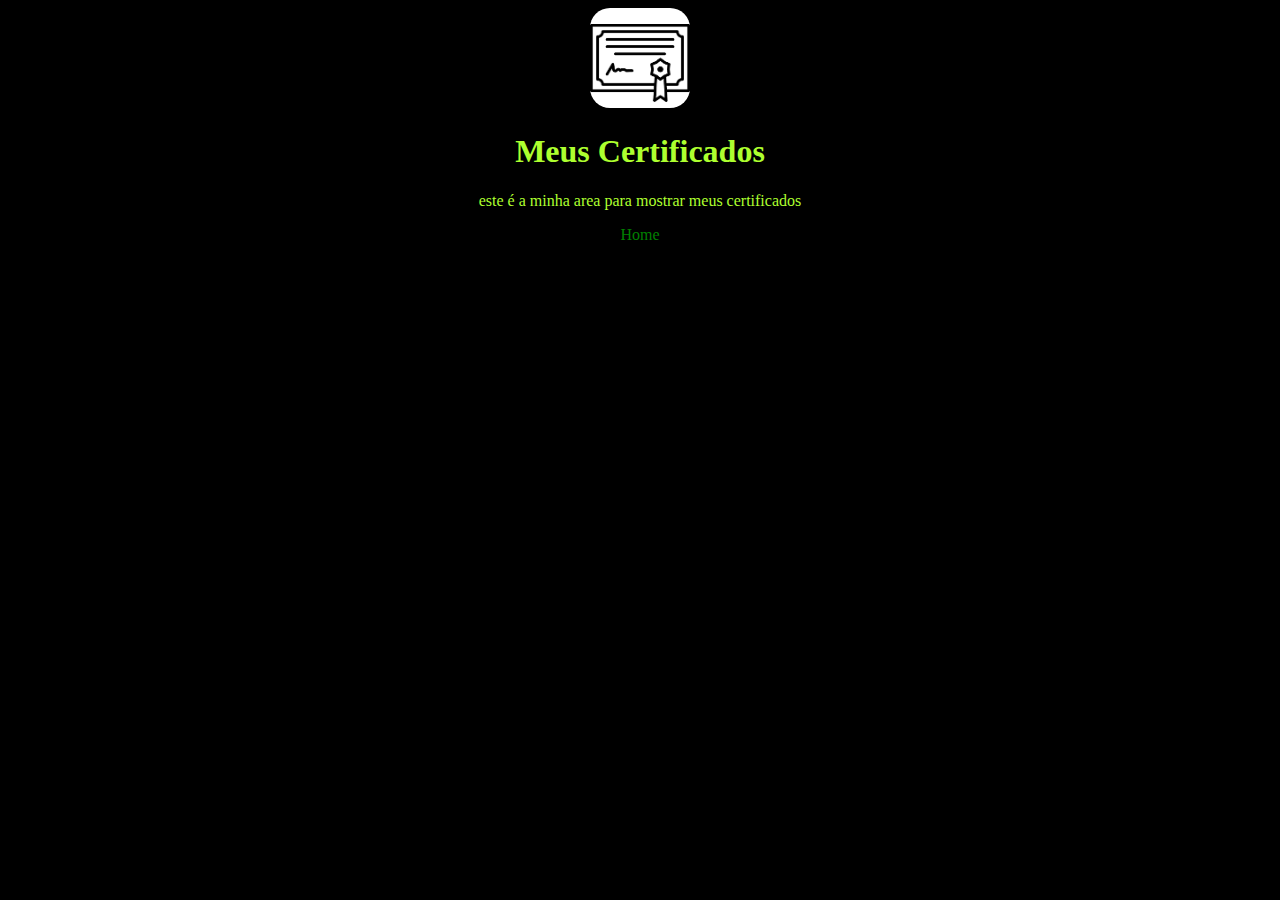
==== meuscertificados.html @ c5f45e41 "trabalho portifolio" ====
<!DOCTYPE html>
<html lang="pt-br">
<head>
    <meta charset="UTF-8">
    <meta name="viewport" content="width=device-width, initial-scale=1.0">
    <link rel="shortcut icon" href="imagens/computer-icons-career-portfolio-education-management-school-png-favpng-mxxc0Fu5WWNXrrGhdEFAYzANx_t.jpg" type="image/x-icon">
    <link rel="stylesheet" href="estilização.css">
    <title>Meus Certificados</title>
</head>
<body>
<header>
    <img src="imagens/certificado.png" alt="Meus Certificados">
<H1>Meus Certificados</H1>
    <p> este é a minha area para mostrar meus certificados </p>
    <a href="index.html">Home</a>
</header>


</body>
</html>
---- estilização.css ----
body {
text-align: center;
background-color: black;
color: greenyellow;
font-family: 'Times New Roman', Times, serif;
}

a{
    text-decoration: none;
    color: green;

}

img{
    border-radius: 20px;
    width: 100px;
    height: 100px;
}
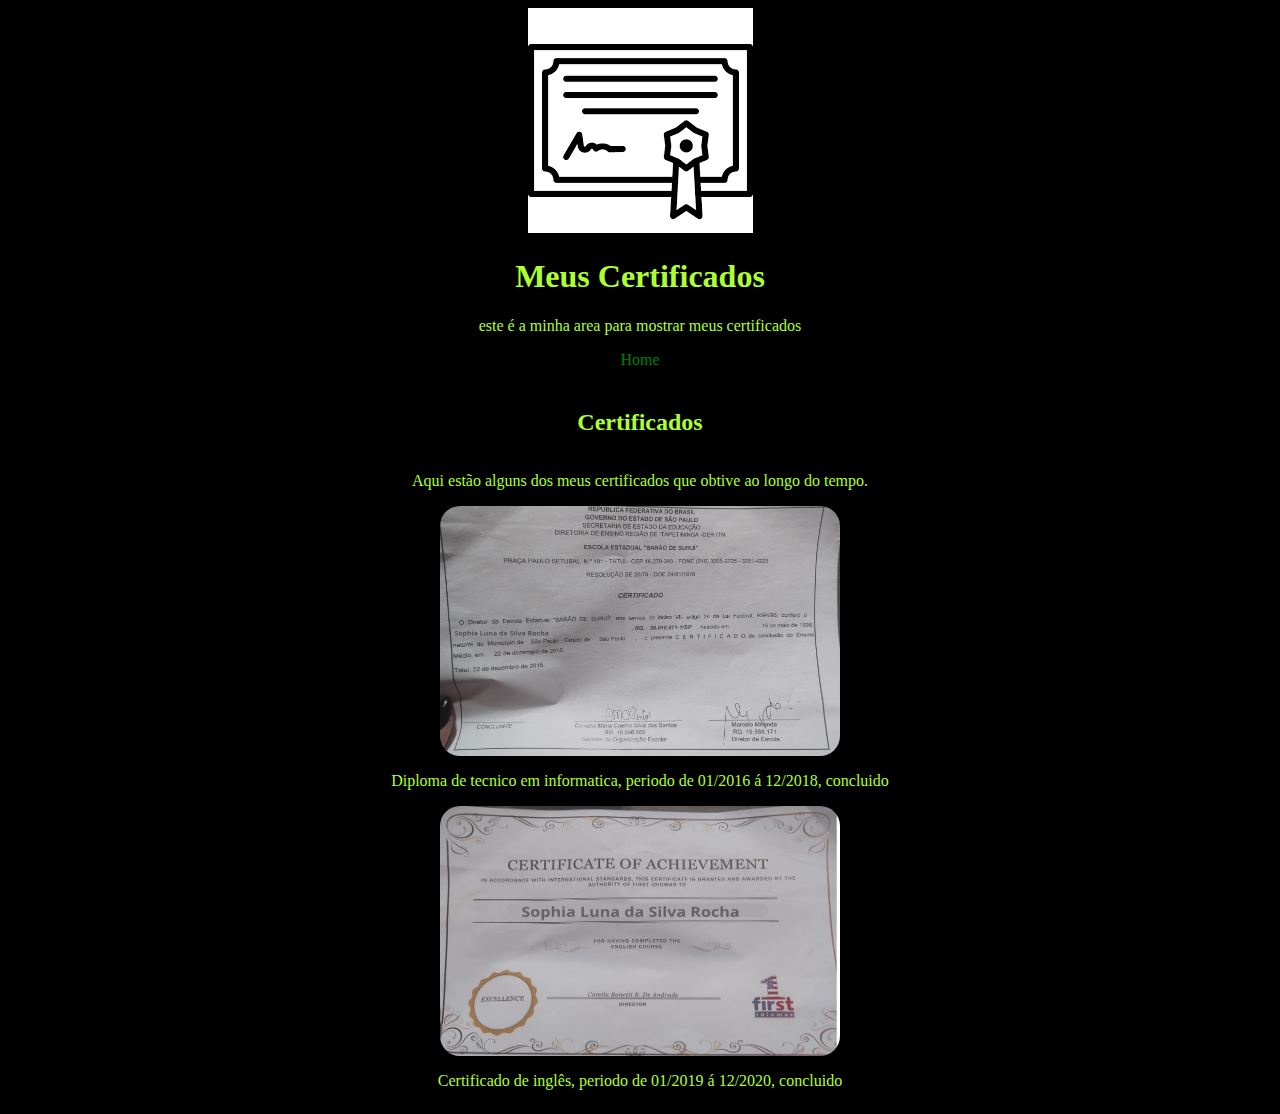
==== commit c1981e40: "Sophy773" ====
--- a/meuscertificados.html
+++ b/meuscertificados.html
@@ -4,17 +4,26 @@
     <meta charset="UTF-8">
     <meta name="viewport" content="width=device-width, initial-scale=1.0">
     <link rel="shortcut icon" href="imagens/computer-icons-career-portfolio-education-management-school-png-favpng-mxxc0Fu5WWNXrrGhdEFAYzANx_t.jpg" type="image/x-icon">
-    <link rel="stylesheet" href="estilização.css">
+    <link rel="stylesheet" href="mycerti.css">
     <title>Meus Certificados</title>
 </head>
 <body>
 <header>
-    <img src="imagens/certificado.png" alt="Meus Certificados">
-<H1>Meus Certificados</H1>
+<img src="imagens/certificado.png" alt="Meus Certificados">
+    <H1>Meus Certificados</H1>
     <p> este é a minha area para mostrar meus certificados </p>
     <a href="index.html">Home</a>
 </header>
-
+<main>
+    <div class="container">
+        <h2>Certificados</h2>
+        <p> Aqui estão alguns dos meus certificados que obtive ao longo do tempo. </p>
+        <img src="imagens/medio.jpeg">
+        <p> Diploma de tecnico em informatica, periodo  de 01/2016 á 12/2018, concluido</p>
+        <img src="imagens/ingles.jpeg">
+        <p> Certificado de inglês, periodo de 01/2019 á 12/2020, concluido</p>
+    </div>
+</main>
 
 </body>
 </html>--- a/mycerti.css
+++ b/mycerti.css
@@ -0,0 +1,37 @@
+body {
+    text-align: center;
+    background-color: black;
+    color: greenyellow;
+    font-family: 'Times New Roman', Times, serif;
+    }
+    
+    a{
+        text-decoration: none;
+        color: green;
+    }
+
+main>img{
+    max-width: 100%;
+    height: auto;
+    border-radius: 20px;
+    width: 400px;
+    height: 250px;
+}
+.container{
+    display: flex;
+    justify-content: center;
+    align-items: center;    
+    flex-direction: column;
+    margin-top: 20px;
+}
+.container img{
+    max-width: 100%;
+    height: auto;
+    border-radius: 20px;
+    width: 400px;
+    height: 250px;
+}
+.container h1{
+    font-size: 2em;
+    margin: 20px 0;
+} 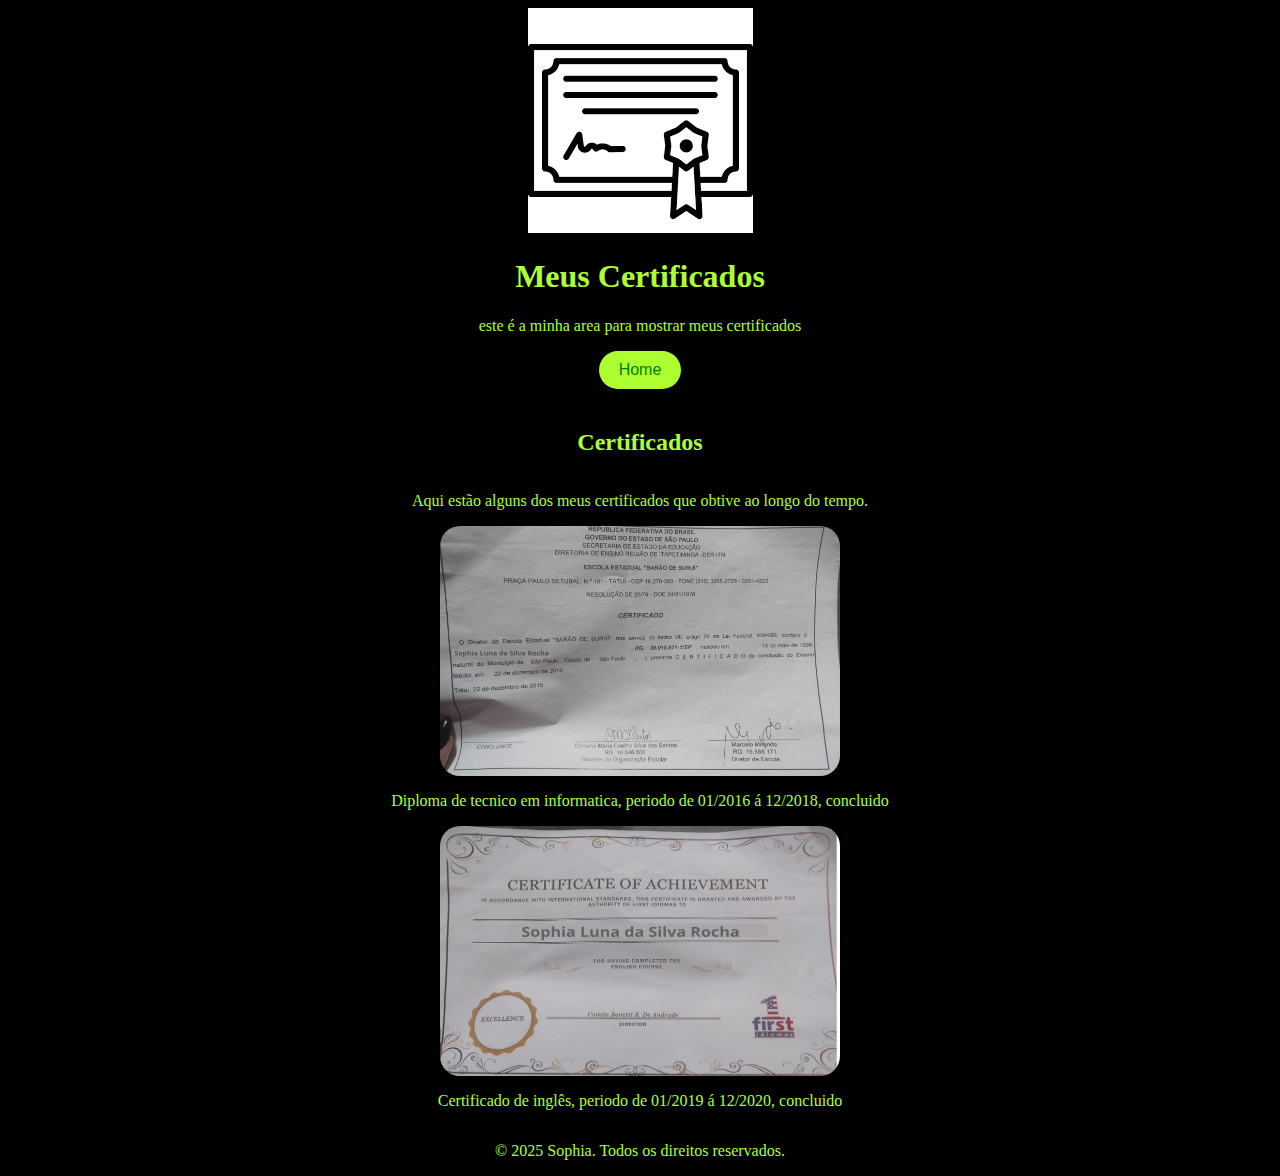
==== commit d2a8b774: "portifólio Sophia" ====
--- a/meuscertificados.html
+++ b/meuscertificados.html
@@ -12,7 +12,7 @@
 <img src="imagens/certificado.png" alt="Meus Certificados">
     <H1>Meus Certificados</H1>
     <p> este é a minha area para mostrar meus certificados </p>
-    <a href="index.html">Home</a>
+<button><a href="index.html">Home</a></button>
 </header>
 <main>
     <div class="container">
@@ -24,6 +24,8 @@
         <p> Certificado de inglês, periodo de 01/2019 á 12/2020, concluido</p>
     </div>
 </main>
-
+<footer>
+    <p>&copy; 2025 Sophia. Todos os direitos reservados.</p>
+</footer>
 </body>
 </html>--- a/mycerti.css
+++ b/mycerti.css
@@ -34,4 +34,14 @@
 .container h1{
     font-size: 2em;
     margin: 20px 0;
-} +} 
+
+button{
+    background-color: greenyellow;
+    color: black;
+    border-radius: 20px;
+    border: none;
+    padding: 10px 20px;
+    font-size: 16px;
+    cursor: pointer;
+}
